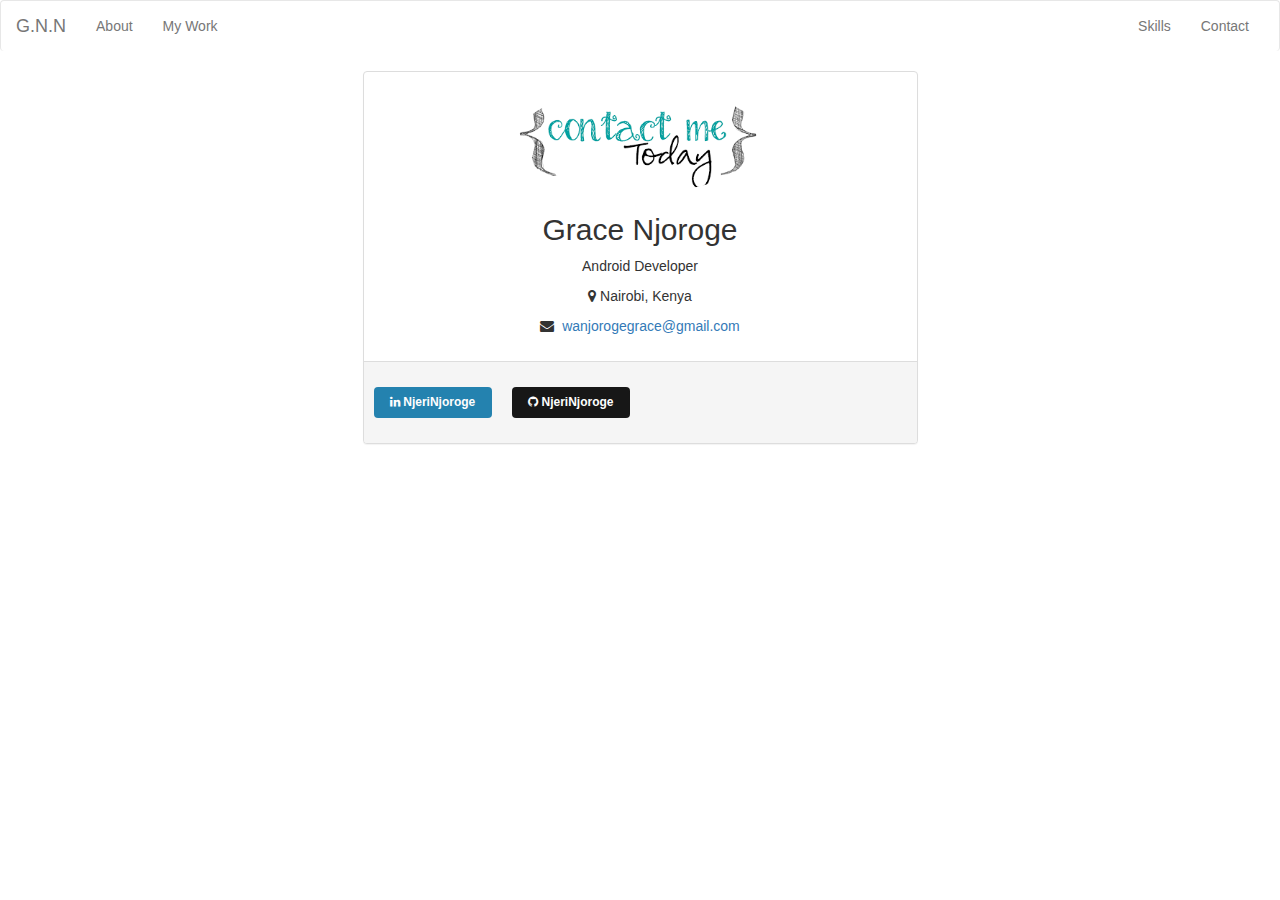
==== contact.html @ 300fe418 "added contact details" ====
<!DOCTYPE html>
<html>
<head>
	<link rel="stylesheet" href="https://maxcdn.bootstrapcdn.com/font-awesome/4.4.0/css/font-awesome.min.css">
	<link rel="stylesheet" type="text/css" href="css/bootstrap.min.css">
	<link rel="stylesheet" type="text/css" href="css/contact.css">

	<title>Contact Me!</title>
</head>
<body>
	  <nav class="navbar navbar-default">
    <div class="container-fluid">
    <div class="navbar-header">
    <button type="button" class="navbar-toggle collapsed" data-toggle="collapse" data-target="#bs-example-navbar-collapse-1" aria-expanded="false">
    <span class="sr-only">Toggle navigation</span>
    <span class="icon-bar"></span>
    <span class="icon-bar"></span>
    <span class="icon-bar"></span>
    </button>
    <a class="navbar-brand" href="index.html" id="white">G.N.N</a>
    </div>
    <div class="collapse navbar-collapse" id="bs-example-navbar-collapse-1">
      <ul class="nav navbar-nav">
        <li><a href="about.html" id="white">About <span class="sr-only">(current)</span></a></li>
        <li><a href="projects.html" id="white">My Work</a></li>
      </ul>
      <ul class="nav navbar-nav navbar-right">
      <li><a href="skills.html">Skills</a></li>
      <li><a href="contact.html">Contact</a></li>
    </div>
    <div>
  </nav>
  
<div class="container">
<div class="row">
<div class=" col-lg-offset-3 col-lg-6">
<div class="panel panel-default">
<div class="panel-body">
<div class="row">
    <div class="col-lg-12">
        <div class="row">
            <div class="col-sm-offset-3 col-sm-6 col-md-offset-3 col-md-6 col-lg-offset-3 col-lg-6">
                <img class="img-circle img-responsive" src="images/contact.png">
            </div>
        </div>
    </div>
</div>
<div class="row">
    <div class="col-lg-12">
        <div class="row">
            <div class="centered-text col-sm-offset-3 col-sm-6 col-md-offset-3 col-md-6 col-lg-offset-3 col-lg-6">
                <div itemscope="" itemtype="http://schema.org/Person">
                    <h2> <span itemprop="name">Grace Njoroge</span></h2>
                    <p itemprop="jobTitle">Android Developer</p>
                    <p>
                        <i class="fa fa-map-marker"></i> <span itemprop="addressRegion">Nairobi, Kenya </span>
                    </p>
                    <p itemprop="email"> <i class="fa fa-envelope"> </i> <a href="">wanjorogegrace@gmail.com</a> </p>
                </div>
            </div>
        </div>
    </div>
</div>
</div>
<div class="panel-footer">
<div class="row">
    <div id="social-links" class=" col-lg-12">
        <div class="row">
      <!--       <div class="col-xs-6 col-sm-3 col-md-2 col-lg-3 social-btn-holder">
                <a title="google" class="btn btn-social btn-block btn-google" target="_BLANK" href="http://plus.google.com/+You/">
                    <i class="fa fa-google"></i> +You
                </a>
            </div> -->
            <div class="col-xs-6 col-sm-3 col-md-2 col-lg-3 social-btn-holder">
                <a title="LinkedIn" class="btn btn-social btn-block btn-linkedin" target="_BLANK" href="https://www.linkedin.com/in/njeri-njoroge-42a36411a/">
                    <i class="fa fa-linkedin"></i> NjeriNjoroge
                </a>
            </div>
            <div class="col-xs-6 col-sm-3 col-md-2 col-lg-3 social-btn-holder">
                <a title="GitHub" class="btn btn-social btn-block btn-github" target="_BLANK" href="http://github.com/NjeriNjoroge">
                    <i class="fa fa-github"></i> NjeriNjoroge
                </a>
            </div>
        </div>
    </div>
</div>
</div>
</div>
</div>
</div>
</div>


</body>
</html>
---- css/contact.css ----
nav.navbar{
    background: transparent;
    border-bottom: #ffffff;
    font-family: 'Open Sans', sans-serif;
}




.social-btn-holder{
  padding:10px;
  margin-top:5px;
  margin-bottom:5px;
}
.social-btn-holder .btn-social{
  font-size:12px;
  font-weight:bold;
}

.btn-social{
  color: white;
  opacity:0.9;
}
.btn-social:hover {
  color: white;
  opacity:1;
}
.btn-facebook {
background-color: #3b5998;
}
.btn-twitter {
background-color: #00aced;
}
.btn-linkedin {
background-color:#0e76a8;
}
.btn-github{
  background-color:#000000;
}
.btn-google {
  background-color: #c32f10;
}
.btn-stackoverflow{
  background-color: #D38B28;
}

.btn-hackerrank{
  background-color: #27AB5B;
}
.btn-soundcloud{
  background-color: #FF7202;
}



.centered-text{
  text-align: center;
}
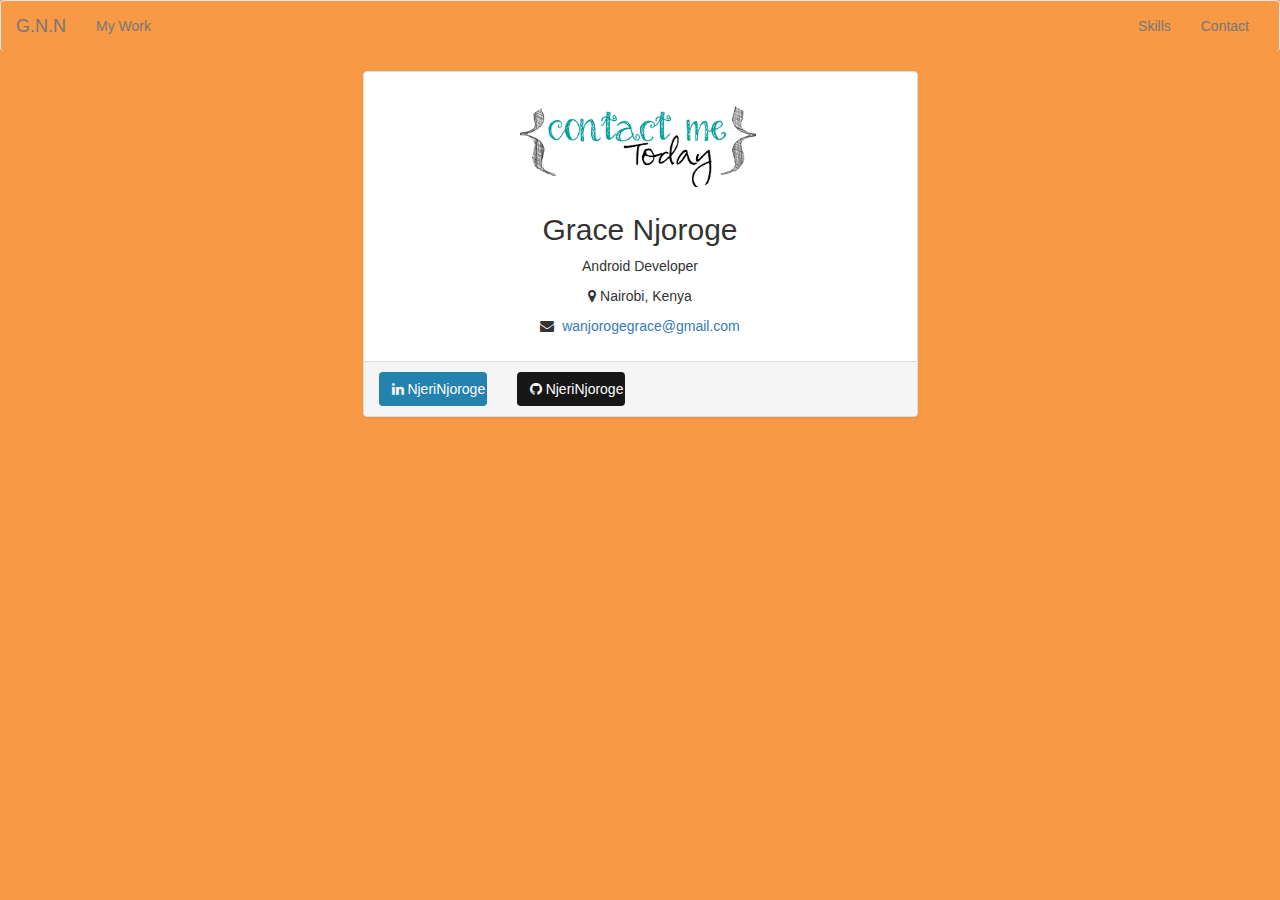
==== commit 164f3f64: "removed about me page. added it to index" ====
--- a/contact.html
+++ b/contact.html
@@ -1,13 +1,14 @@
 <!DOCTYPE html>
 <html>
 <head>
-	<link rel="stylesheet" href="https://maxcdn.bootstrapcdn.com/font-awesome/4.4.0/css/font-awesome.min.css">
+	
 	<link rel="stylesheet" type="text/css" href="css/bootstrap.min.css">
 	<link rel="stylesheet" type="text/css" href="css/contact.css">
+    <link rel="stylesheet" href="https://maxcdn.bootstrapcdn.com/font-awesome/4.4.0/css/font-awesome.min.css">
 
 	<title>Contact Me!</title>
 </head>
-<body>
+<body class="fill">
 	  <nav class="navbar navbar-default">
     <div class="container-fluid">
     <div class="navbar-header">
@@ -21,7 +22,6 @@
     </div>
     <div class="collapse navbar-collapse" id="bs-example-navbar-collapse-1">
       <ul class="nav navbar-nav">
-        <li><a href="about.html" id="white">About <span class="sr-only">(current)</span></a></li>
         <li><a href="projects.html" id="white">My Work</a></li>
       </ul>
       <ul class="nav navbar-nav navbar-right">
@@ -66,11 +66,6 @@
 <div class="row">
     <div id="social-links" class=" col-lg-12">
         <div class="row">
-      <!--       <div class="col-xs-6 col-sm-3 col-md-2 col-lg-3 social-btn-holder">
-                <a title="google" class="btn btn-social btn-block btn-google" target="_BLANK" href="http://plus.google.com/+You/">
-                    <i class="fa fa-google"></i> +You
-                </a>
-            </div> -->
             <div class="col-xs-6 col-sm-3 col-md-2 col-lg-3 social-btn-holder">
                 <a title="LinkedIn" class="btn btn-social btn-block btn-linkedin" target="_BLANK" href="https://www.linkedin.com/in/njeri-njoroge-42a36411a/">
                     <i class="fa fa-linkedin"></i> NjeriNjoroge
--- a/css/contact.css
+++ b/css/contact.css
@@ -2,19 +2,11 @@
     background: transparent;
     border-bottom: #ffffff;
     font-family: 'Open Sans', sans-serif;
+
 }
 
-
-
-
-.social-btn-holder{
-  padding:10px;
-  margin-top:5px;
-  margin-bottom:5px;
-}
-.social-btn-holder .btn-social{
-  font-size:12px;
-  font-weight:bold;
+ul.nav a:hover { 
+  color: #fff !important; 
 }
 
 .btn-social{
@@ -25,34 +17,19 @@
   color: white;
   opacity:1;
 }
-.btn-facebook {
-background-color: #3b5998;
-}
-.btn-twitter {
-background-color: #00aced;
-}
+
 .btn-linkedin {
 background-color:#0e76a8;
 }
 .btn-github{
   background-color:#000000;
 }
-.btn-google {
-  background-color: #c32f10;
-}
-.btn-stackoverflow{
-  background-color: #D38B28;
-}
-
-.btn-hackerrank{
-  background-color: #27AB5B;
-}
-.btn-soundcloud{
-  background-color: #FF7202;
-}
-
-
 
 .centered-text{
   text-align: center;
 }
+
+ .fill{
+    background-color: rgba(245,127,23,0.8); 
+      
+  }
